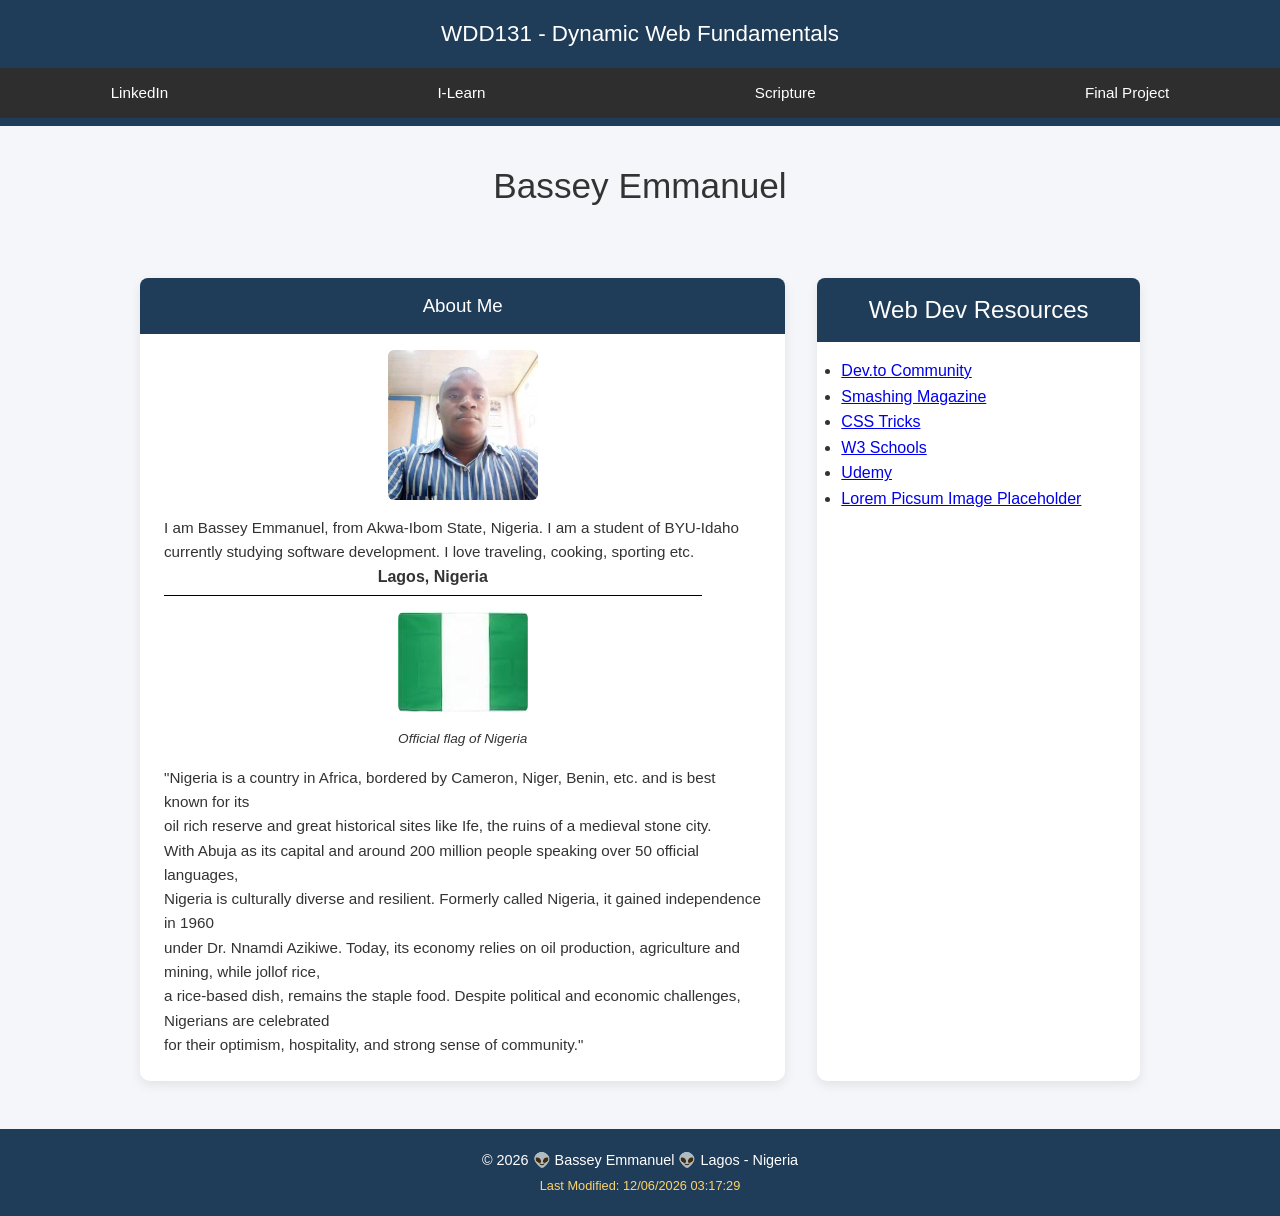
==== index.html @ 8e592e69 "Add index.html" ====
<!DOCTYPE html>
<html lang="en">

<head>
    <meta charset="UTF-8">
    <meta name="viewport" content="width=device-width, initial-scale=1.0">
    <title>WDD 131 - Dynamic Web Fundamentals - Bassey Emmanuel.</title>
    <meta name="description"
        content="WDD131-Dynamic Web Fundamentals | Bassey Emmanuel | Home Page Development.">
    <meta name="author" content="Bassey Emmanuel">
    <link rel="stylesheet" href="styles/base.css">
    <link rel="preconnect" href="https://fonts.googleapis.com">
    <link rel="preconnect" href="https://fonts.gstatic.com" crossorigin>
    <link href="https://fonts.googleapis.com/css2?family=Roboto:wght@300;400;700&display=swap" rel="stylesheet">
    <script src="scripts/getdates.js" defer></script>

</head>

<body>
    <header>
        <span id=course-title>WDD131 - Dynamic Web Fundamentals</span>
        <nav>
            <a href="https://www.linkedin.com/in/emmanuel-bassey-79ab2b71?">LinkedIn</a>
            <a href="https://byupw.instructure.com/.">I-Learn</a>
            <a href="https://www.churchofjesuschrist.org/study/scriptures/bofm/1-ne/3?lang=eng&id=p7#p7">Scripture</a>
            <a href="https://1drv.ms/f/c/22b5a5c8cbde4993/IgBV_m913vTBRredUja1taTfAS2Ss50508OzH5CS8VHJ8f0?e=X8QmJw">Final
                Project</a>

        </nav>
    </header>
    <main>
        <h1>Bassey Emmanuel</h1>
        <section class="card">
            <h3>About Me</h3>
            <img src="images/EmmanuelBassey picture.jpeg" alt="My Profile" width="150" height="150">
            <p>I am Bassey Emmanuel, from Akwa-Ibom State, Nigeria. I am a student of BYU-Idaho currently studying
                software development. I love traveling, cooking, sporting etc.</p>

            <h4>Lagos, Nigeria</h4>
            <img src="images/Nigerian flag.jpg" alt="Nigeria flag" width="130" height="100">
            <figcaption>Official flag of Nigeria</figcaption>
            <p>"Nigeria is a country in Africa, bordered by Cameron, Niger, Benin, etc. and is best known for its <br>
                oil rich reserve and great historical sites like Ife, the ruins of a medieval stone city. <br>
                With Abuja as its capital and around 200 million people speaking over 50 official languages, <br>
                Nigeria is culturally diverse and resilient. Formerly called Nigeria, it gained independence in 1960 <br>
                under Dr. Nnamdi Azikiwe. Today, its economy relies on oil production, agriculture and mining, while jollof rice, <br>
                a rice-based dish, remains the staple food. Despite political and economic challenges, Nigerians are celebrated <br>
                for their optimism, hospitality, and strong sense of community."</p>
        </section>
        <section class="card">
            <h2>Web Dev Resources</h2>
            <ul>
                <li><a href="https://dev.to">Dev.to Community</a></li>
                <li><a href="https://www.smashingmagazine.com">Smashing Magazine</a></li>
                <li><a href="https://css-tricks.com">CSS Tricks</a></li>
                <li><a href="https://www.w3schools.com">W3 Schools</a></li>
                <li><a href="https://www.udemy.com">Udemy</a></li>
                <li><a href="https://picsum.photos">Lorem Picsum Image Placeholder</a></li>
            </ul>
        </section>

    </main>
    <footer>
        <p>© <span id="current-year"></span> 👽 Bassey Emmanuel 👽 Lagos - Nigeria</p>
        <p id="last-modified"></p>
    </footer>
</body>

</html>
---- styles/base.css ----
* {
    margin: 0;
    padding: 0;
    box-sizing: border-box;
}

/* =========================
   BODY
========================= */
body {
    font-family: "Segoe UI", Tahoma, Geneva, Verdana, sans-serif;
    background-color: #f4f6f9;
    color: #333;
    line-height: 1.6;
}

/* =========================
   HEADER
========================= */
header {
    background-color: #1f3c58;
    color: white;
    text-align: center;
    padding: 1rem 0 0.5rem 0;
}

#course-title {
    font-size: 1.4rem;
    font-weight: 500;
}

/* =========================
   NAVIGATION
========================= */
nav {
    margin-top: 1rem;
    background-color: #2e2e2e;
    display: flex;
    justify-content: space-around;
    gap: 3rem;
    padding: 0.8rem 0;
}

nav a {
    color: white;
    text-decoration: none;
    font-size: 0.95rem;
    transition: color 0.3s ease;
    justify-content: center;
}

nav a:hover {
    color: #00c2ff;
}

/* =========================
   MAIN TITLE
========================= */
main h1 {
    grid-column: 1 / -1;
    text-align: center;
    font-size: 2.2rem;
    margin: 2rem 0;
    font-weight: 500;
    position: relative;
}

/* =========================
   MAIN LAYOUT (2 CARDS SIDE BY SIDE)
========================= */
main {
    width: 90%;
    max-width: 1000px;
    margin: 0 auto;
    display: grid;
    grid-template-columns: 2fr 1fr;
    gap: 2rem;
}

/* =========================
   CARD STYLE
========================= */
.card {
    background-color: white;
    border-radius: 10px;
    box-shadow: 0 4px 12px rgba(0, 0, 0, 0.08);
    padding: 1.5rem;
    max-width: 900px;
    justify-content: space-between;


}

/* Card Heading */
.card h3 {
    background-color: #1f3c58;
    color: white;
    padding: 0.8rem;
    border-radius: 8px 8px 0 0;
    margin: -1.5rem -1.5rem 1rem -1.5rem;
    font-weight: 500;
    text-align: center;
}

h2 {
    background-color: #1f3c58;
    color: white;
    padding: 0.8rem;
    border-radius: 8px 8px 0 0;
    margin: -1.5rem -1.5rem 1rem -1.5rem;
    font-weight: 500;
    text-align: center;
}

h4 {
    font-weight: bold;
    text-align: center;
    display: inline-block;
    border-bottom: 1px solid black;
    padding-bottom: 5px;
    width: 90%;
}

/* Images inside cards */
.card img {
    display: block;
    margin: 1rem auto;
    border-radius: 6px;
}

/* Paragraph spacing */
.card p {
    margin-top: 1rem;
    font-size: 0.95rem;
}

/* Figcaption */
figcaption {
    text-align: center;
    font-style: italic;
    font-size: 0.85rem;
    margin-top: 0.5rem;
}

/* =========================
   FOOTER
========================= */
footer {
    margin-top: 3rem;
    background-color: #1f3c58;
    color: white;
    text-align: center;
    padding: 1.2rem 0;
    font-size: 0.9rem;
}

#last-modified {
    margin-top: 0.3rem;
    font-size: 0.8rem;
    color: #ffd369;
}

/* =========================
   RESPONSIVE (STACK CARDS ON SMALL SCREENS)
========================= */
@media (max-width: 768px) {
    main {
        grid-template-columns: 1fr;
    }
}
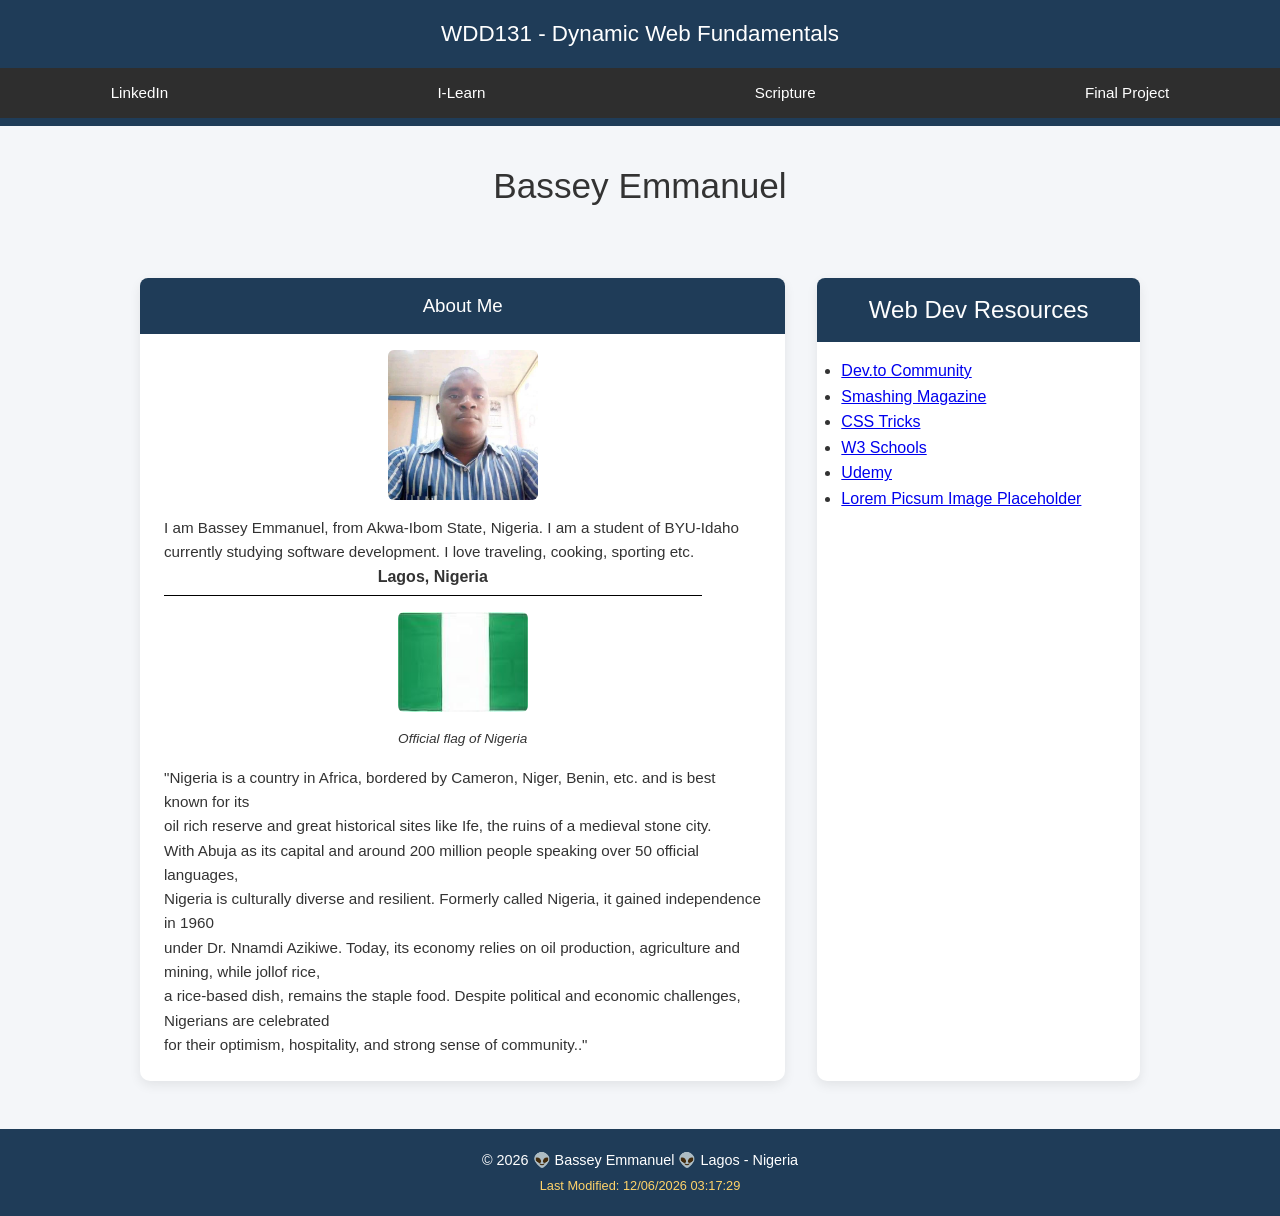
==== commit 2c7dcc6e: "add" ====
--- a/index.html
+++ b/index.html
@@ -45,7 +45,7 @@
                 Nigeria is culturally diverse and resilient. Formerly called Nigeria, it gained independence in 1960 <br>
                 under Dr. Nnamdi Azikiwe. Today, its economy relies on oil production, agriculture and mining, while jollof rice, <br>
                 a rice-based dish, remains the staple food. Despite political and economic challenges, Nigerians are celebrated <br>
-                for their optimism, hospitality, and strong sense of community."</p>
+                for their optimism, hospitality, and strong sense of community.."</p>
         </section>
         <section class="card">
             <h2>Web Dev Resources</h2>
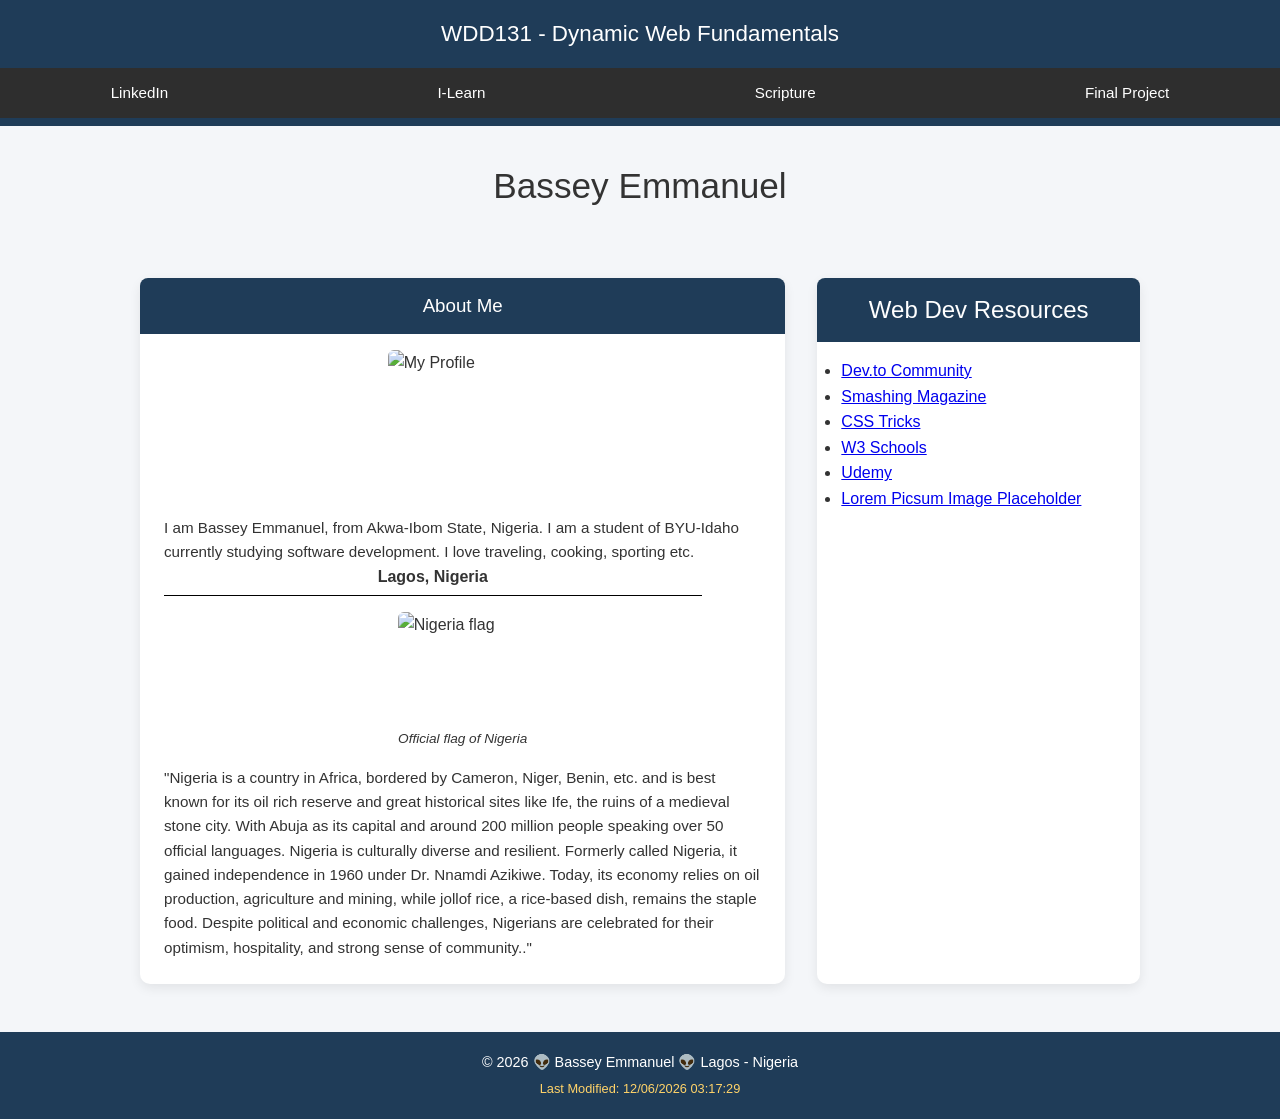
==== commit dc0f7d96: "Add index.html" ====
--- a/index.html
+++ b/index.html
@@ -32,19 +32,15 @@
         <h1>Bassey Emmanuel</h1>
         <section class="card">
             <h3>About Me</h3>
-            <img src="images/EmmanuelBassey picture.jpeg" alt="My Profile" width="150" height="150">
-            <p>I am Bassey Emmanuel, from Akwa-Ibom State, Nigeria. I am a student of BYU-Idaho currently studying
-                software development. I love traveling, cooking, sporting etc.</p>
+            <img src="images/picture.jpeg" alt="My Profile" width="150" height="150">
+            <p>I am Bassey Emmanuel, from Akwa-Ibom State, Nigeria. I am a student of BYU-Idaho currently studying software development. I love traveling, cooking, sporting etc.</p>
 
             <h4>Lagos, Nigeria</h4>
-            <img src="images/Nigerian flag.jpg" alt="Nigeria flag" width="130" height="100">
+            <img src="images/nigerianflag.jpg" alt="Nigeria flag" width="130" height="100">
             <figcaption>Official flag of Nigeria</figcaption>
-            <p>"Nigeria is a country in Africa, bordered by Cameron, Niger, Benin, etc. and is best known for its <br>
-                oil rich reserve and great historical sites like Ife, the ruins of a medieval stone city. <br>
-                With Abuja as its capital and around 200 million people speaking over 50 official languages, <br>
-                Nigeria is culturally diverse and resilient. Formerly called Nigeria, it gained independence in 1960 <br>
-                under Dr. Nnamdi Azikiwe. Today, its economy relies on oil production, agriculture and mining, while jollof rice, <br>
-                a rice-based dish, remains the staple food. Despite political and economic challenges, Nigerians are celebrated <br>
+            <p>"Nigeria is a country in Africa, bordered by Cameron, Niger, Benin, etc. and is best known for its oil rich reserve and great historical sites like Ife, the ruins of a medieval stone city. 
+                With Abuja as its capital and around 200 million people speaking over 50 official languages. Nigeria is culturally diverse and resilient. Formerly called Nigeria, it gained independence in 1960 
+                under Dr. Nnamdi Azikiwe. Today, its economy relies on oil production, agriculture and mining, while jollof rice, a rice-based dish, remains the staple food. Despite political and economic challenges, Nigerians are celebrated
                 for their optimism, hospitality, and strong sense of community.."</p>
         </section>
         <section class="card">
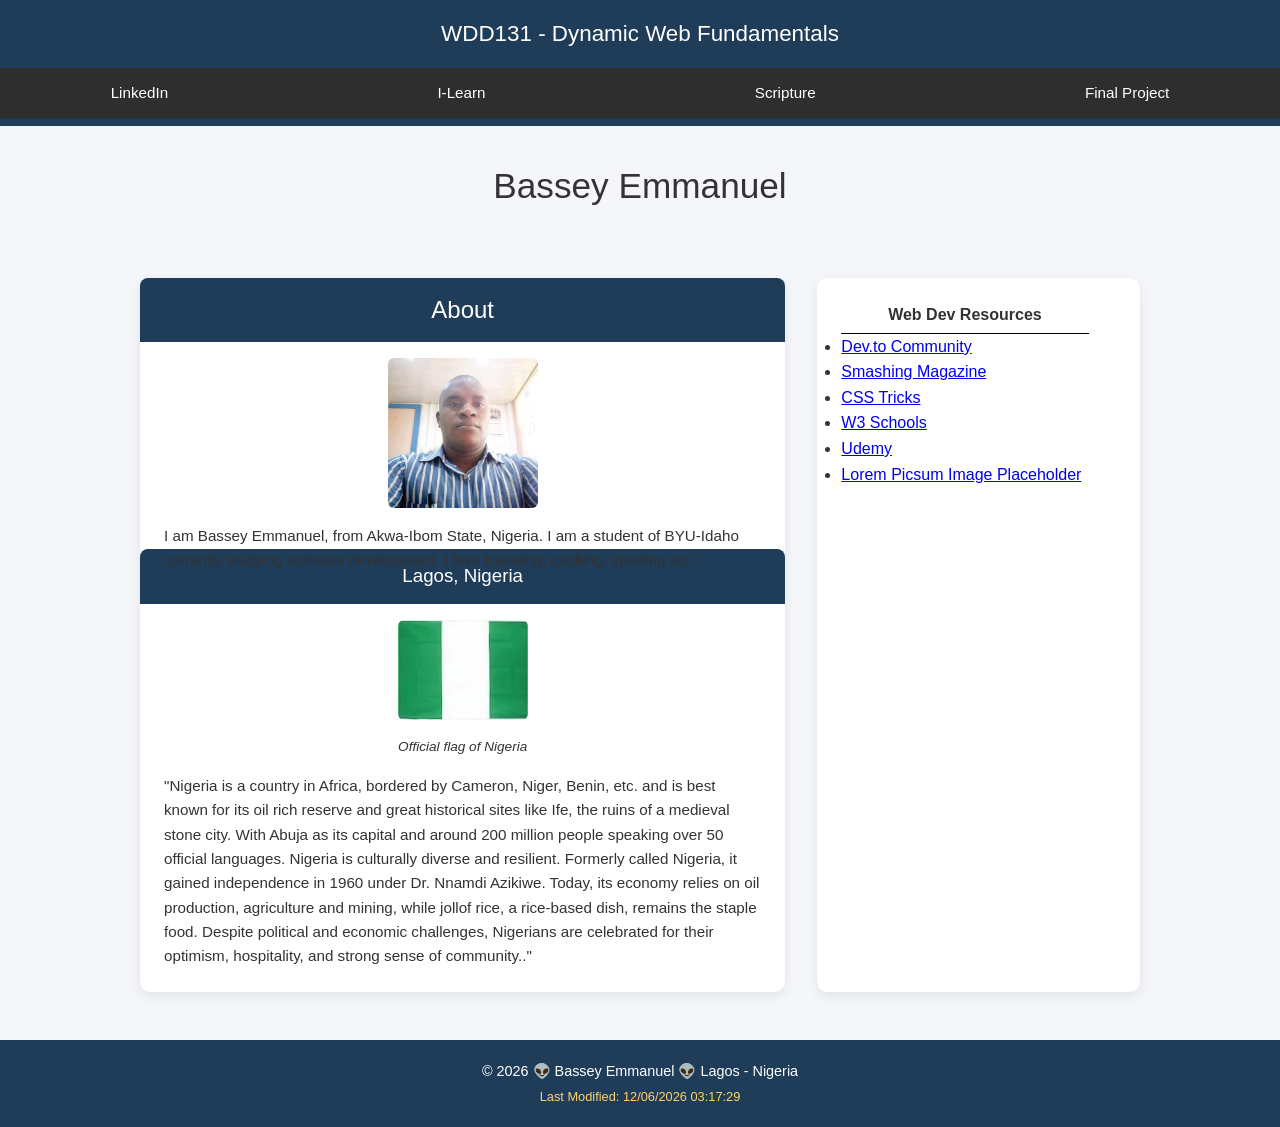
==== commit 19423176: "Add" ====
--- a/index.html
+++ b/index.html
@@ -31,11 +31,11 @@
     <main>
         <h1>Bassey Emmanuel</h1>
         <section class="card">
-            <h3>About Me</h3>
+            <h2>About</h2>
             <img src="images/picture.jpeg" alt="My Profile" width="150" height="150">
             <p>I am Bassey Emmanuel, from Akwa-Ibom State, Nigeria. I am a student of BYU-Idaho currently studying software development. I love traveling, cooking, sporting etc.</p>
 
-            <h4>Lagos, Nigeria</h4>
+            <h3>Lagos, Nigeria</h3>
             <img src="images/nigerianflag.jpg" alt="Nigeria flag" width="130" height="100">
             <figcaption>Official flag of Nigeria</figcaption>
             <p>"Nigeria is a country in Africa, bordered by Cameron, Niger, Benin, etc. and is best known for its oil rich reserve and great historical sites like Ife, the ruins of a medieval stone city. 
@@ -44,7 +44,7 @@
                 for their optimism, hospitality, and strong sense of community.."</p>
         </section>
         <section class="card">
-            <h2>Web Dev Resources</h2>
+            <h4>Web Dev Resources</h4>
             <ul>
                 <li><a href="https://dev.to">Dev.to Community</a></li>
                 <li><a href="https://www.smashingmagazine.com">Smashing Magazine</a></li>
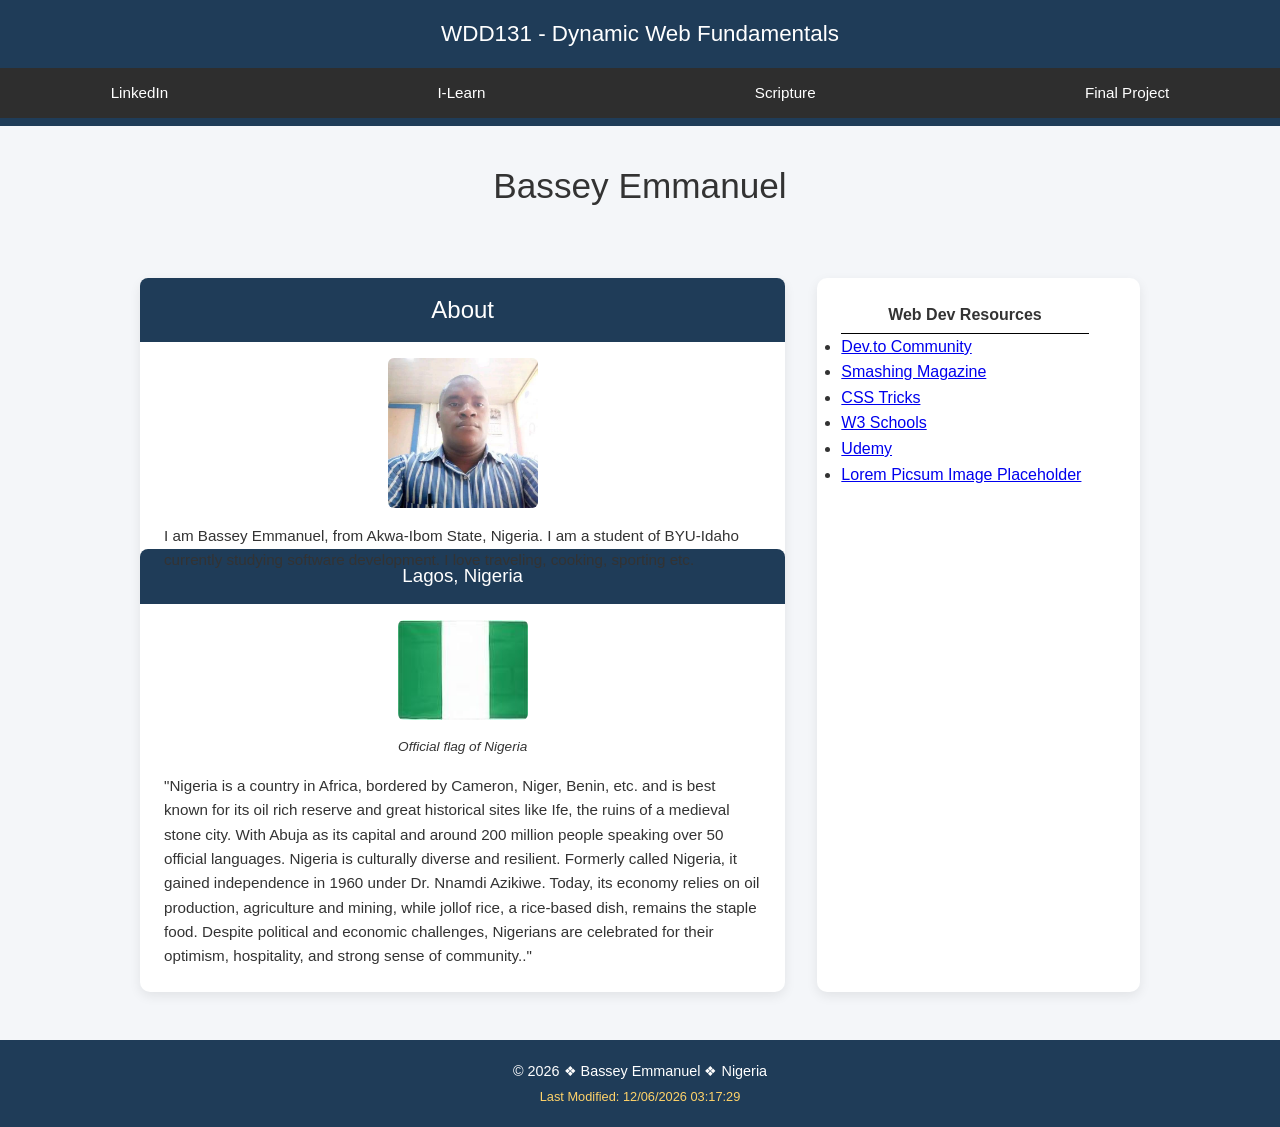
==== commit 12f460fd: "Add" ====
--- a/index.html
+++ b/index.html
@@ -57,7 +57,7 @@
 
     </main>
     <footer>
-        <p>© <span id="current-year"></span> 👽 Bassey Emmanuel 👽 Lagos - Nigeria</p>
+        <p>© <span id="current-year"></span> ❖ Bassey Emmanuel ❖ Nigeria</p>
         <p id="last-modified"></p>
     </footer>
 </body>
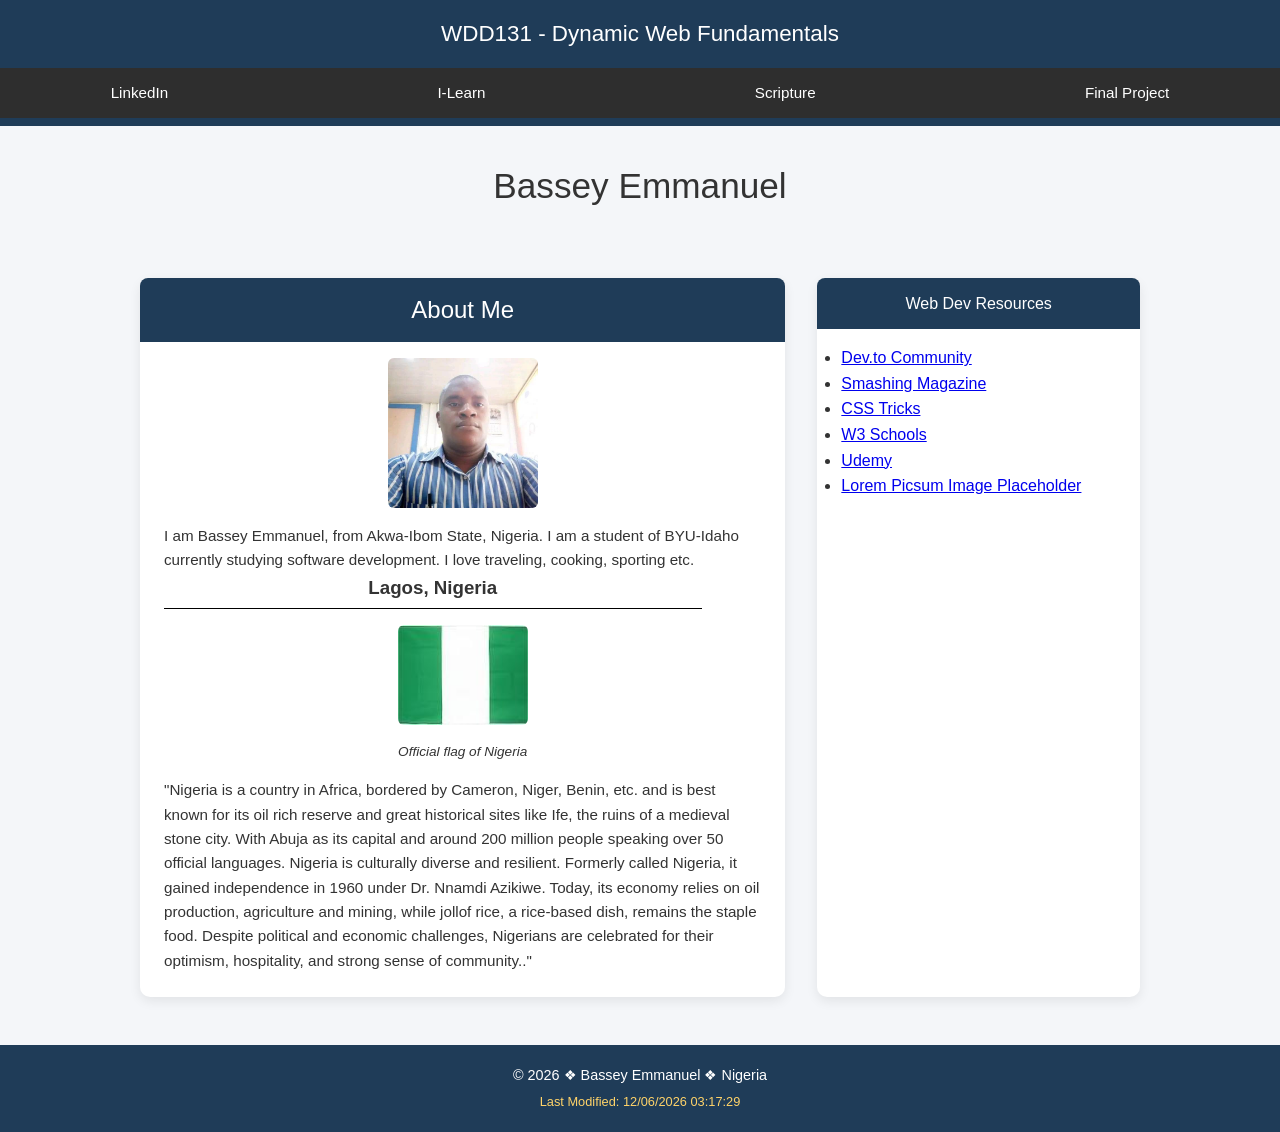
==== commit 3ecbe87b: "Add" ====
--- a/index.html
+++ b/index.html
@@ -31,13 +31,15 @@
     <main>
         <h1>Bassey Emmanuel</h1>
         <section class="card">
-            <h2>About</h2>
+            <h2>About Me</h2>
             <img src="images/picture.jpeg" alt="My Profile" width="150" height="150">
             <p>I am Bassey Emmanuel, from Akwa-Ibom State, Nigeria. I am a student of BYU-Idaho currently studying software development. I love traveling, cooking, sporting etc.</p>
 
             <h3>Lagos, Nigeria</h3>
-            <img src="images/nigerianflag.jpg" alt="Nigeria flag" width="130" height="100">
-            <figcaption>Official flag of Nigeria</figcaption>
+            <figure>
+                <img src="images/nigerianflag.jpg" alt="Nigeria flag" width="130" height="100">
+                <figcaption>Official flag of Nigeria</figcaption>
+            </figure>
             <p>"Nigeria is a country in Africa, bordered by Cameron, Niger, Benin, etc. and is best known for its oil rich reserve and great historical sites like Ife, the ruins of a medieval stone city. 
                 With Abuja as its capital and around 200 million people speaking over 50 official languages. Nigeria is culturally diverse and resilient. Formerly called Nigeria, it gained independence in 1960 
                 under Dr. Nnamdi Azikiwe. Today, its economy relies on oil production, agriculture and mining, while jollof rice, a rice-based dish, remains the staple food. Despite political and economic challenges, Nigerians are celebrated
--- a/styles/base.css
+++ b/styles/base.css
@@ -92,17 +92,7 @@
 }
 
 /* Card Heading */
-.card h3 {
-    background-color: #1f3c58;
-    color: white;
-    padding: 0.8rem;
-    border-radius: 8px 8px 0 0;
-    margin: -1.5rem -1.5rem 1rem -1.5rem;
-    font-weight: 500;
-    text-align: center;
-}
-
-h2 {
+.card h2 {
     background-color: #1f3c58;
     color: white;
     padding: 0.8rem;
@@ -113,6 +103,16 @@
 }
 
 h4 {
+    background-color: #1f3c58;
+    color: white;
+    padding: 0.8rem;
+    border-radius: 8px 8px 0 0;
+    margin: -1.5rem -1.5rem 1rem -1.5rem;
+    font-weight: 500;
+    text-align: center;
+}
+
+h3 {
     font-weight: bold;
     text-align: center;
     display: inline-block;
